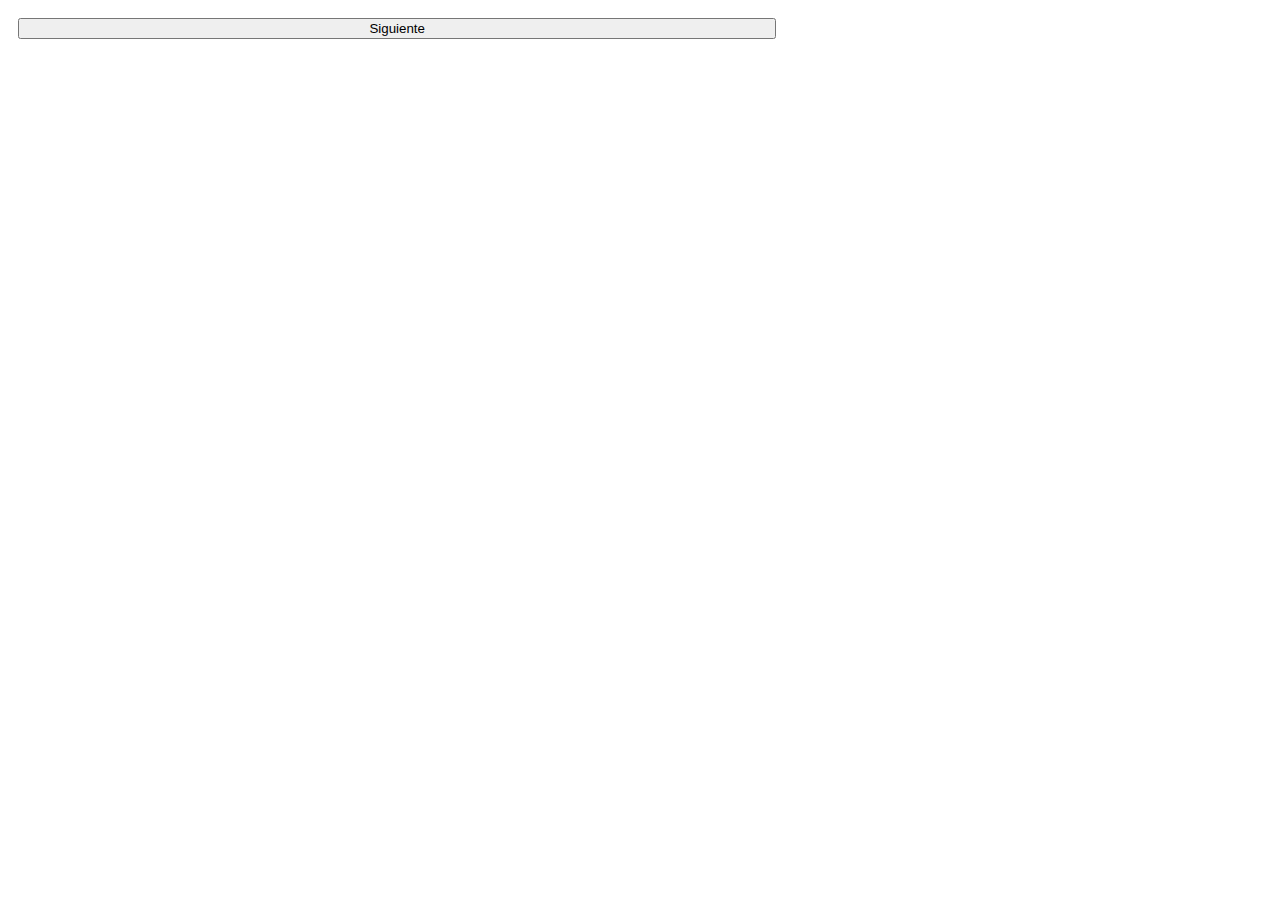
==== bienvenida.html @ ca558d70 "Initial commit" ====
<head>
    <meta charset="utf-8">
    <meta name="viewport" content="width=device-width">
    <title>Trivia Animales</title>
    <script src="https://ajax.googleapis.com/ajax/libs/jquery/2.1.3/jquery.min.js"></script>
    
    <link href="style.css" rel="stylesheet" type="text/css" />
  </head>

<body>
<a href="pregunta1.html"> <button>Siguiente</button> </a>

  <script src="script.js"></script>
</body>
---- style.css ----
.botonError{
  background:  #F72349;
  border: none
}

.botonCorrecto{
  background: #7ED957;
  border: none;
}

div{
  text-align: center;
  
}

h2{
  text-align: center;
  font-family: Verdana;
}
button{
  margin: 10px;
  width: 60%;
}

.imagenPregunta1{
 vertical-align: center;
  background-image: url(img/three-toed-sloth-mapachetours.jpeg);
}


.imagenPregunta2{
  background-image: url(img/AC206C8A-212C-446F-BDD9-733AC7A1AE52.jpeg);
}
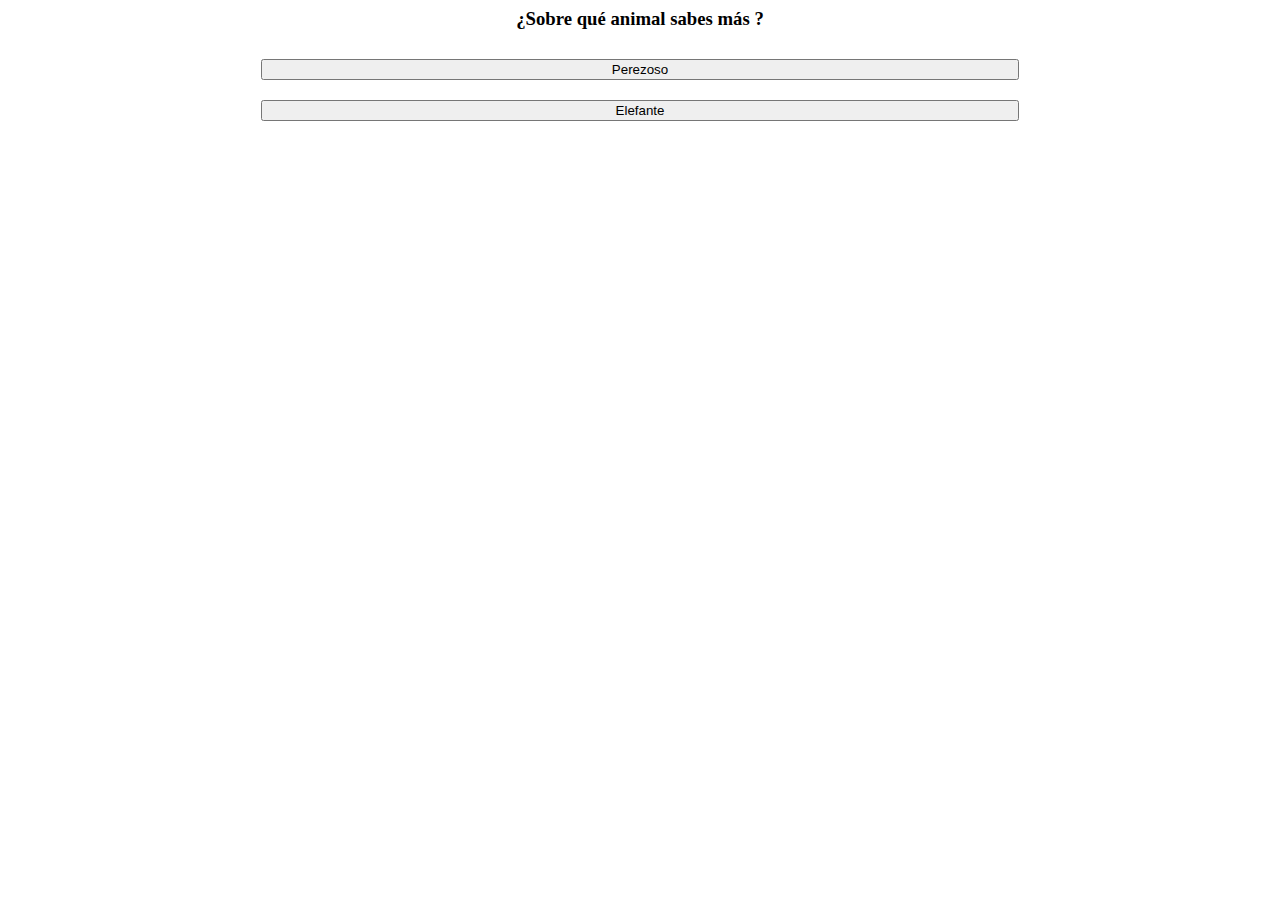
==== commit 4b410b81: "Se agregaron nuevos cambios en js y se añadieron nuevas preguntas" ====
--- a/bienvenida.html
+++ b/bienvenida.html
@@ -8,8 +8,12 @@
   </head>
 
 <body>
-<a href="pregunta1.html"> <button>Siguiente</button> </a>
+<div>
+<h3> ¿Sobre qué animal sabes más ? </h3>
 
+<a href="pregunta1.html"> <button>Perezoso</button> </a>
+<a href="pregunta4.html"> <button>Elefante</button> </a>
+</div>
   <script src="script.js"></script>
 </body>
 
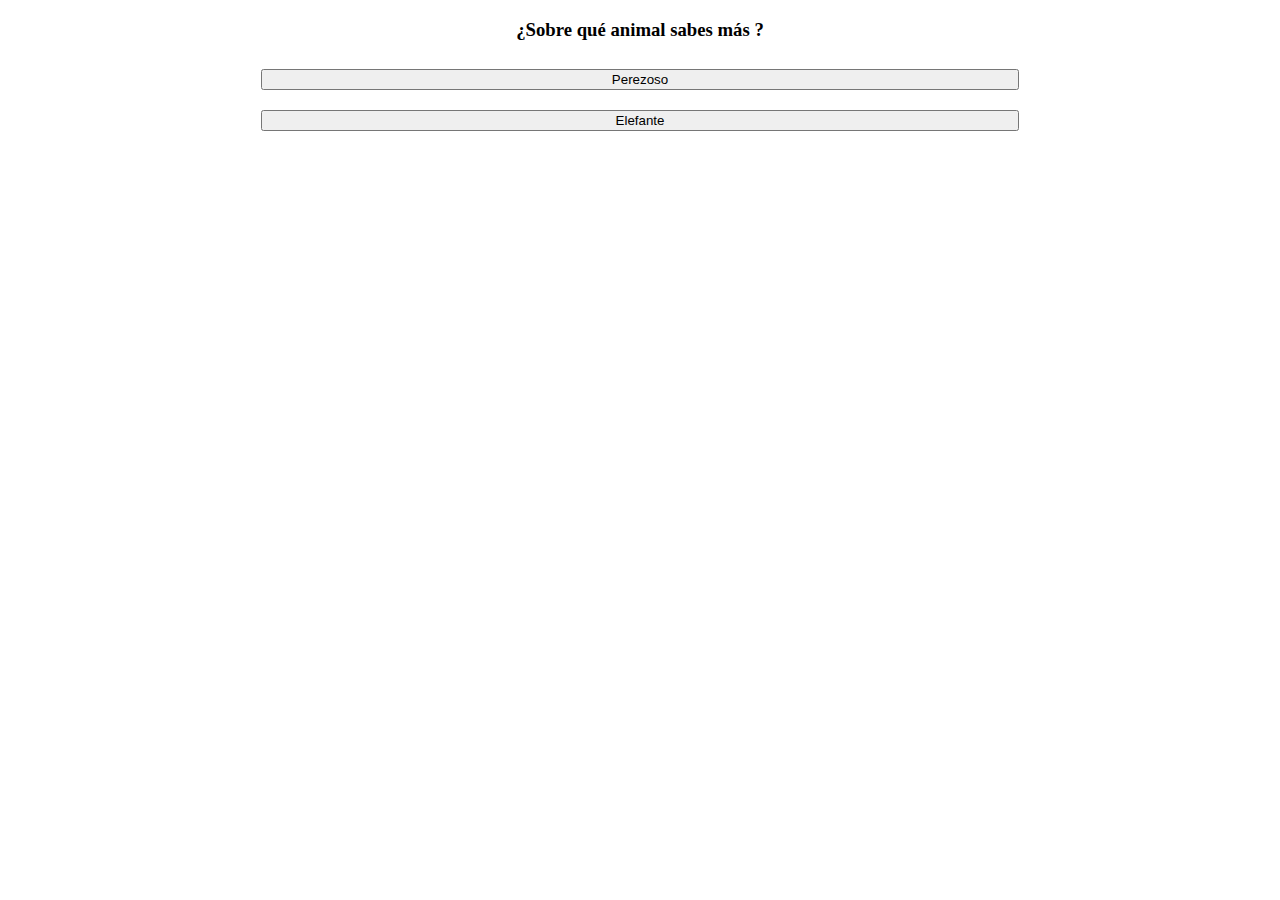
==== commit 7fac7873: "se agregó la función de score al proyecto y se ordenó el codigo" ====
--- a/bienvenida.html
+++ b/bienvenida.html
@@ -1,19 +1,23 @@
+<!DOCTYPE html>
+<html>
+
 <head>
-    <meta charset="utf-8">
-    <meta name="viewport" content="width=device-width">
-    <title>Trivia Animales</title>
-    <script src="https://ajax.googleapis.com/ajax/libs/jquery/2.1.3/jquery.min.js"></script>
-    
-    <link href="style.css" rel="stylesheet" type="text/css" />
-  </head>
+	<meta charset="utf-8">
+	<meta name="viewport" content="width=device-width">
+	<title>Trivia Animales</title>
+	<script src="https://ajax.googleapis.com/ajax/libs/jquery/2.1.3/jquery.min.js">
+	</script>
+
+	<link href="style.css" rel="stylesheet" type="text/css" />
+</head>
 
 <body>
-<div>
-<h3> ¿Sobre qué animal sabes más ? </h3>
+	<div>
+		<h3> ¿Sobre qué animal sabes más ? </h3>
 
-<a href="pregunta1.html"> <button>Perezoso</button> </a>
+		<a href="pregunta1.html"> <button>Perezoso</button> </a>
 <a href="pregunta4.html"> <button>Elefante</button> </a>
 </div>
   <script src="script.js"></script>
 </body>
-
+</html>--- a/style.css
+++ b/style.css
@@ -16,6 +16,13 @@
 h2{
   text-align: center;
   font-family: Verdana;
+  
+  
+}
+
+.title1{
+  color: #ffff;
+  text-shadow: 0 0 5px #000;
 }
 button{
   margin: 10px;
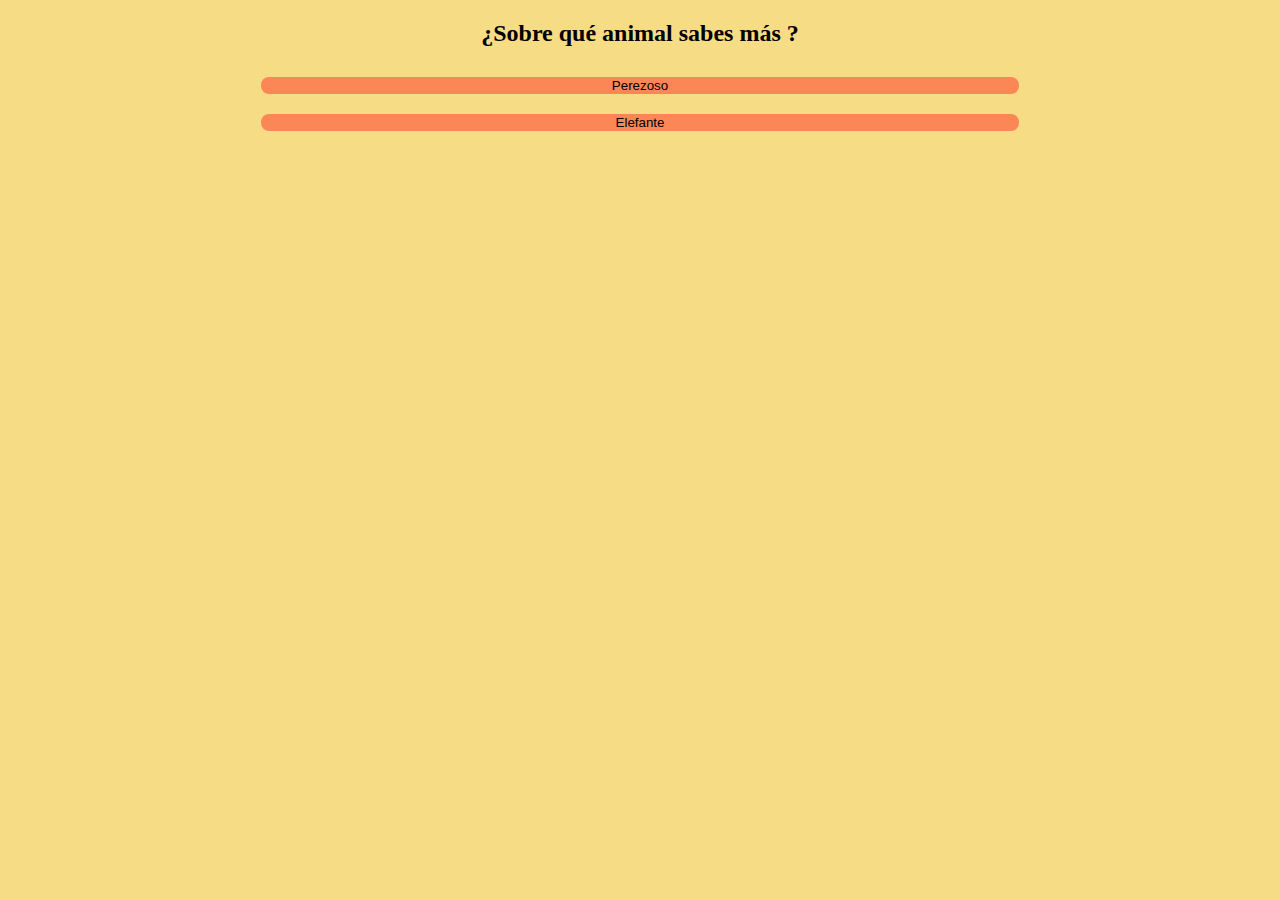
==== commit be904aff: "proyecto terminado" ====
--- a/bienvenida.html
+++ b/bienvenida.html
@@ -11,10 +11,10 @@
 	<link href="style.css" rel="stylesheet" type="text/css" />
 </head>
 
-<body>
+<body class="backgroundColor">
 	<div>
-		<h3> ¿Sobre qué animal sabes más ? </h3>
-
+		<h2> ¿Sobre qué animal sabes más ? </h2>
+<//>
 		<a href="pregunta1.html"> <button>Perezoso</button> </a>
 <a href="pregunta4.html"> <button>Elefante</button> </a>
 </div>
--- a/style.css
+++ b/style.css
@@ -9,33 +9,37 @@
 }
 
 div{
-  text-align: center;
-  
+  text-align: center;  
 }
 
 h2{
   text-align: center;
   font-family: Verdana;
-  
-  
 }
 
 .title1{
   color: #ffff;
   text-shadow: 0 0 5px #000;
 }
+
 button{
   margin: 10px;
   width: 60%;
-}
-
-.imagenPregunta1{
- vertical-align: center;
-  background-image: url(img/three-toed-sloth-mapachetours.jpeg);
+background-color: #FB8756;
+border: none;
+border-radius: 8px;
 }
 
 
-.imagenPregunta2{
-  background-image: url(img/AC206C8A-212C-446F-BDD9-733AC7A1AE52.jpeg);
+.backgroundColor{
+ background: #F6DC85;
 }
 
+.colorbtn{
+background-color: #FB8756;
+border: none;
+}
+
+.font{
+  font-family: Verdana;
+}